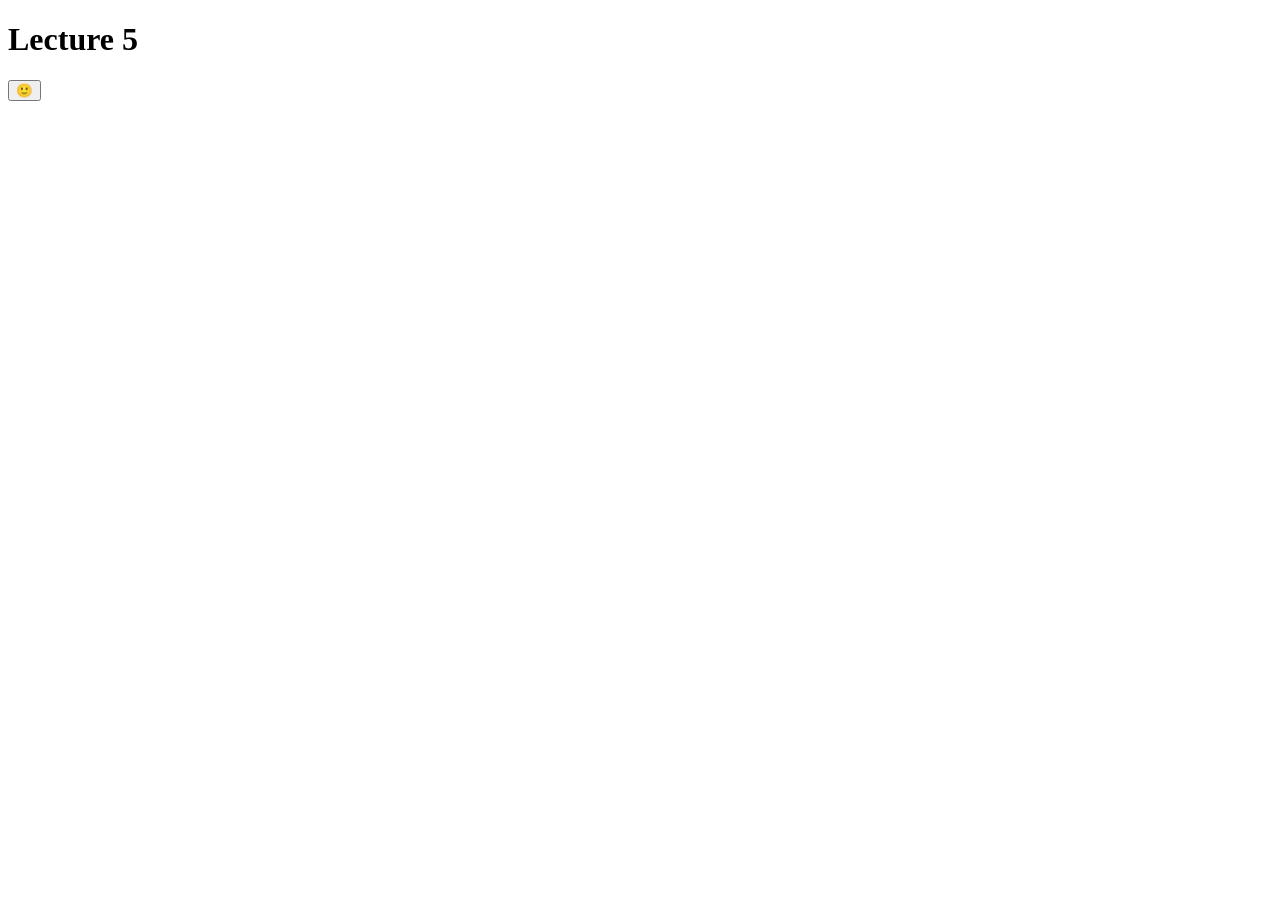
==== lecture6/index.html @ 57b88104 "Add Lecture 6 content with function types, high-order functions, and this context examples" ====
<!doctype html>
<html lang="en">
  <head>
    <meta charset="utf-8" />
    <meta name="viewport" content="width=device-width,initial-scale=1" />
    <title>Lecture 6</title>
  </head>

  <body>
    <h1>Lecture 5</h1>
    <button id="moodBtn">🙂</button>
    <!-- <script src="function-types.js"></script> -->
    <script src="this-context.js"></script>
  </body>
  <script>
    document.getElementById('moodBtn').onclick = function () {
      this.textContent = this.textContent === '🙂' ? '😡' : '🙂';
    };
  </script>
</html>
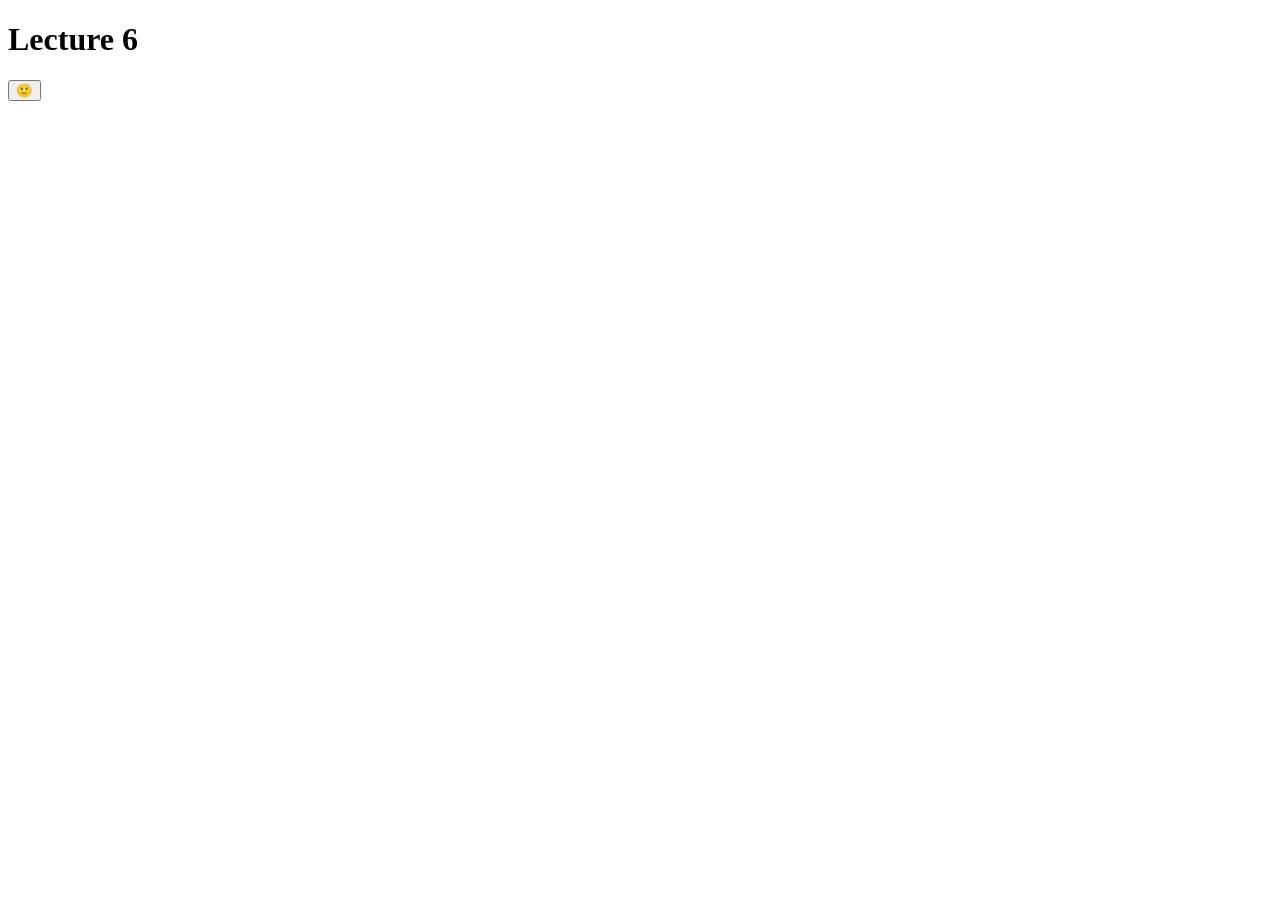
==== commit aa54ba38: "Add Lecture 7 content with event loop, fetch API, and promises examples" ====
--- a/lecture6/index.html
+++ b/lecture6/index.html
@@ -7,7 +7,7 @@
   </head>
 
   <body>
-    <h1>Lecture 5</h1>
+    <h1>Lecture 6</h1>
     <button id="moodBtn">🙂</button>
     <!-- <script src="function-types.js"></script> -->
     <script src="this-context.js"></script>
